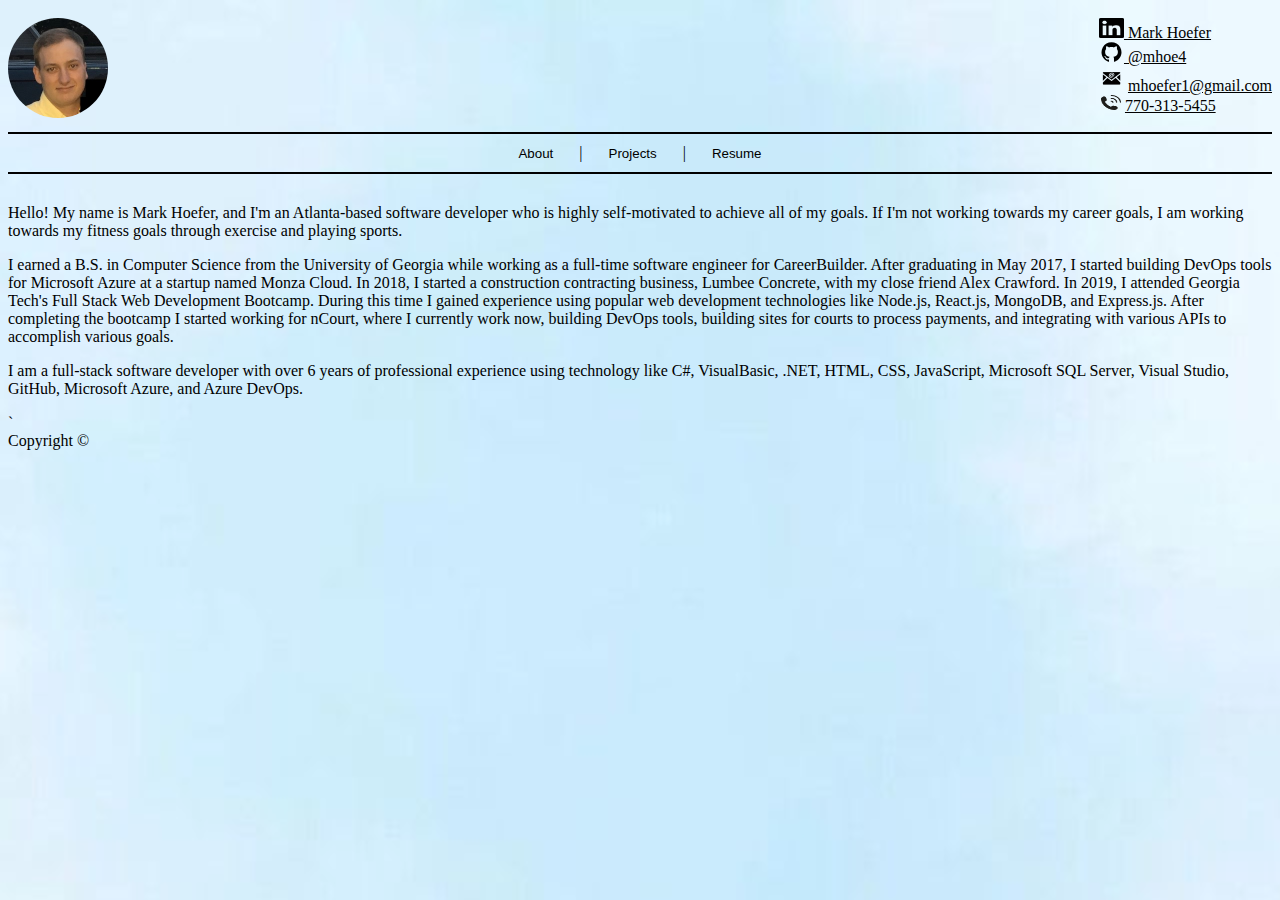
==== index.html @ 91662341 "background change" ====
<!DOCTYPE html>
<html lang="en-us">
  <head>
    <meta charset="UTF-8" />
    <meta name="viewport" content="width=device-width, initial-scale=1" />

    <!-- Browser tab & icon -->
    <title>Mark Hoefer</title>
    <link
      rel="shortcut icon"
      type="image/png"
      href="assets/images/Portfolio.png"
    />

    <!-- My CSS -->
    <link rel="stylesheet" href="assets/css/style.css" />

    <!-- Bootstrap CDN -->
    <link
      rel="stylesheet"
      href="https://stackpath.bootstrapcdn.com/bootstrap/4.1.3/css/bootstrap.min.css"
      integrity="sha384-MCw98/SFnGE8fJT3GXwEOngsV7Zt27NXFoaoApmYm81iuXoPkFOJwJ8ERdknLPMO"
      crossorigin="anonymous"
    />

    <!-- jQuery CDN -->
    <script src="https://ajax.googleapis.com/ajax/libs/jquery/1.11.3/jquery.min.js"></script>

    <script src="https://cdnjs.cloudflare.com/ajax/libs/popper.js/1.14.3/umd/popper.min.js"></script>

    <!-- Bootstrap JavaScript CDN -->
    <script src="https://maxcdn.bootstrapcdn.com/bootstrap/4.0.0/js/bootstrap.min.js"></script>
  </head>

  <body>
    <!-- Main Container -->
    <div class="container">
      <!-- Header Row -->
      <div class="row">
        <!-- Header Column -->
        <div class="col-md-12 mx-auto header">
          <!-- Profile Pic -->
          <a
            class=""
            target="_blank"
            href="https://www.linkedin.com/in/mark-hoefer-a19b25127/"
          >
            <img
              class="img"
              id="avatar"
              src="assets/images/mark.jpg"
              alt="Avatar"
              style="width: 100px"
            />
          </a>
          <!-- End Profile Pic -->

          <!-- Contact Info -->
          <div class="contact">
            <div>
              <a
                class=""
                target="_blank"
                href="https://www.linkedin.com/in/mark-hoefer-a19b25127/"
              >
                <img
                  class="linked-in-icon icon"
                  src="assets/images/linked-in.svg.png"
                  alt="github"
                  style="width: 25px"
                />
                <span id="name">Mark Hoefer</span>
              </a>
            </div>

            <div>
              <a class="" target="_blank" href="https://github.com/mhoe4">
                <img
                  class="github-icon icon"
                  src="assets/images/github.svg"
                  alt="github"
                  style="width: 25px"
                />
                <span id="git">@mhoe4</span>
              </a>
            </div>

            <div>
              <img
                class="email-icon icon"
                src="assets/images/email.png"
                alt="email"
                style="width: 25px"
              />
              <a href="mailto:mhoefer1@gmail.com">mhoefer1@gmail.com</a>
            </div>

            <div>
              <img
                class="phone-icon icon"
                src="assets/images/phone.png"
                alt="phone"
                style="width: 20px"
              />
              <a href="tel:770-313-5455">770-313-5455</a>
            </div>
          </div>
          <!-- End Contact Info -->
        </div>
        <!-- End header column -->
      </div>
      <!-- End Header Row -->

      <!-- Nav Buttons -->
      <div class="row">
        <div class="col-md-12 col-sm-12 mx-auto nav">
          <button class="nav-button" id="about-button">About</button>
          <span class="nav-button"> | </span>
          <button class="nav-button" id="projects-button">Projects</button>
          <span class="nav-button"> | </span>
          <button class="nav-button" id="resume-button">Resume</button>
        </div>
      </div>
      <!-- End Nav Buttons -->

      <!-- bio container -->
      <div id="bio" class="container main-section">
        <!-- Bio Row -->
        <div class="row">
          <!-- Bio Section -->
          <div class="col-md-12 mx-auto">
            <p>
              Hello! My name is Mark Hoefer, and I'm an Atlanta-based software
              developer who is highly self-motivated to achieve all of my goals.
              If I'm not working towards my career goals, I am working towards
              my fitness goals through exercise and playing sports.
            </p>

            <p>
              I earned a B.S. in Computer Science from the University of Georgia
              while working as a full-time software engineer for CareerBuilder.
              After graduating in May 2017, I started building DevOps tools for
              Microsoft Azure at a startup named Monza Cloud. In 2018, I started
              a construction contracting business, Lumbee Concrete, with my
              close friend Alex Crawford. In 2019, I attended Georgia Tech's
              Full Stack Web Development Bootcamp. During this time I gained
              experience using popular web development technologies like
              Node.js, React.js, MongoDB, and Express.js. After completing the
              bootcamp I started working for nCourt, where I currently work now,
              building DevOps tools, building sites for courts to process
              payments, and integrating with various APIs to accomplish various
              goals.
            </p>

            <p>
              I am a full-stack software developer with over 6 years of
              professional experience using technology like C#, VisualBasic,
              .NET, HTML, CSS, JavaScript, Microsoft SQL Server, Visual Studio,
              GitHub, Microsoft Azure, and Azure DevOps.
            </p>
          </div>
          <!-- End Bio Section -->`
        </div>
        <!-- End Bio Row -->
      </div>
      <!-- End Bio Container -->

      <!-- Portfolio Container -->
      <div id="portfolio" class="container">
        <div class="row">
          <div class="col-md-12 bg-transparent mx-auto m-2 my-sm-4 cardbody">
            <div class="page-header my-bg-reverse pt-2">
              <h2>MATHPOWERCLAY</h2>
              <hr />
            </div>
            <p>
              MATHPOWERCLAY is a GitHub based webpage built for MATHPOWERCLAY's
              menu and pricing.
            </p>
            <p>React/HTML/CSS/Javascript/Bootstrap.</p>

            <p>
              See project
              <a
                target="_blank"
                href="https://github.com/mhoe4/mathpowerclay/blob/master/README.md"
                >README</a
              >
              for more info.
            </p>

            <div class="row my-text-primary">
              <div class="col-md-12">
                <div
                  class="d-flex flex-column flex-sm-row align-items-center flex-wrap justify-content-sm-left"
                >
                  <div class="hover11">
                    <figure>
                      <a
                        class=""
                        target="_blank"
                        href="https://github.com/mhoe4/mathpowerclay"
                      >
                        <div class="card bg-dark text-white m-2">
                          <img
                            class="card-img border-0 my-p-img"
                            src="assets/images/mathpowerclay2.png"
                            alt="mathpowerclay-git-code"
                          />
                          <div
                            class="card-img-overlay h-100 d-flex flex-column justify-content-end m-0 p-0"
                          >
                            <h4
                              class="card-title my-bg-primary text-center p-2"
                            >
                              Git Code
                            </h4>
                          </div>
                        </div>
                      </a>
                    </figure>
                  </div>

                  <div class="hover11">
                    <figure>
                      <a
                        class=""
                        target="_blank"
                        href="https://peaceful-shelf-92187.herokuapp.com/"
                      >
                        <div class="card bg-dark text-white m-2">
                          <img
                            class="card-img border-0 my-p-img"
                            src="assets/images/mathpowerclay1.png"
                            alt="mathpowerclay-app"
                          />

                          <div
                            class="card-img-overlay h-100 d-flex flex-column justify-content-end m-0 p-0"
                          >
                            <h4
                              class="card-title my-bg-primary text-center p-2"
                            >
                              Application
                            </h4>
                          </div>
                        </div>
                      </a>
                    </figure>
                  </div>
                </div>
              </div>
            </div>
          </div>
        </div>

        <div class="row">
          <div class="col-md-12 bg-transparent mx-auto m-2 my-sm-4 cardbody">
            <div class="page-header my-bg-reverse pt-2">
              <h2>InstaShoe</h2>
              <hr />
            </div>
            <p>InstaShoe is a react application hosted on heroku.</p>
            <p>
              HTML/CSS/Javascript/Bootstrap on the front end and Node/Express on
              the backend.
            </p>

            <p>
              See project
              <a
                target="_blank"
                href="https://github.com/mhoe4/InstaShoe/blob/master/README.md"
                >README</a
              >
              for more info.
            </p>

            <div class="row my-text-primary">
              <div class="col-md-12">
                <div
                  class="d-flex flex-column flex-sm-row align-items-center flex-wrap justify-content-sm-left"
                >
                  <div class="hover11">
                    <figure>
                      <a
                        class=""
                        target="_blank"
                        href="https://github.com/mhoe4/InstaShoe"
                      >
                        <div class="card bg-dark text-white m-2">
                          <img
                            class="card-img border-0 my-p-img"
                            src="assets/images/instashoe_git.png"
                            alt="instashoe-git-code"
                          />
                          <div
                            class="card-img-overlay h-100 d-flex flex-column justify-content-end m-0 p-0"
                          >
                            <h4
                              class="card-title my-bg-primary text-center p-2"
                            >
                              Git Code
                            </h4>
                          </div>
                        </div>
                      </a>
                    </figure>
                  </div>

                  <div class="hover11">
                    <figure>
                      <a
                        class=""
                        target="_blank"
                        href="https://peaceful-shelf-92187.herokuapp.com/"
                      >
                        <div class="card bg-dark text-white m-2">
                          <img
                            class="card-img border-0 my-p-img"
                            src="assets/images/instashoe_app.png"
                            alt="instashoe-app"
                          />

                          <div
                            class="card-img-overlay h-100 d-flex flex-column justify-content-end m-0 p-0"
                          >
                            <h4
                              class="card-title my-bg-primary text-center p-2"
                            >
                              Application
                            </h4>
                          </div>
                        </div>
                      </a>
                    </figure>
                  </div>
                </div>
              </div>
            </div>
          </div>
        </div>

        <div class="row">
          <div class="col-md-12 bg-transparent mx-auto m-2 my-sm-4 cardbody">
            <div class="page-header my-bg-reverse pt-2">
              <h2>Google Books Search</h2>
              <hr />
            </div>
            <p>Google Books Search is a react application hosted on heroku.</p>
            <p>
              HTML/CSS/Javascript/Bootstrap on the front end and Node/Express on
              the backend.
            </p>

            <p>
              See project
              <a
                target="_blank"
                href="https://github.com/mhoe4/google-books-search/blob/master/README.md"
                >README</a
              >
              for more info.
            </p>

            <div class="row my-text-primary">
              <div class="col-md-12">
                <div
                  class="d-flex flex-column flex-sm-row align-items-center flex-wrap justify-content-sm-left"
                >
                  <div class="hover11">
                    <figure>
                      <a
                        class=""
                        target="_blank"
                        href="https://github.com/mhoe4/google-books-search"
                      >
                        <div class="card bg-dark text-white m-2">
                          <img
                            class="card-img border-0 my-p-img"
                            src="assets/images/gbooks_git.png"
                            alt="google-book-search-git-code"
                          />
                          <div
                            class="card-img-overlay h-100 d-flex flex-column justify-content-end m-0 p-0"
                          >
                            <h4
                              class="card-title my-bg-primary text-center p-2"
                            >
                              Git Code
                            </h4>
                          </div>
                        </div>
                      </a>
                    </figure>
                  </div>

                  <div class="hover11">
                    <figure>
                      <a
                        class=""
                        target="_blank"
                        href="https://google-books-search3.herokuapp.com/"
                      >
                        <div class="card bg-dark text-white m-2">
                          <img
                            class="card-img border-0 my-p-img"
                            src="assets/images/gbooks_app.png"
                            alt="google-book-search-app"
                          />

                          <div
                            class="card-img-overlay h-100 d-flex flex-column justify-content-end m-0 p-0"
                          >
                            <h4
                              class="card-title my-bg-primary text-center p-2"
                            >
                              Application
                            </h4>
                          </div>
                        </div>
                      </a>
                    </figure>
                  </div>
                </div>
              </div>
            </div>
          </div>
        </div>

        <div class="row">
          <div class="col-md-12 bg-transparent mx-auto m-2 my-sm-4 cardbody">
            <div class="page-header my-bg-reverse pt-2">
              <h2>Clicky Game</h2>
              <hr />
            </div>
            <p>
              Clicky Game is a react application hosted on github pages in which
              the user scores points by clicking on unique images. The user
              loses by clicking the same image twice (the images are shuffled
              each time one is clicked).
            </p>
            <p>
              HTML/CSS/Javascript/Bootstrap on the front end and Node/Express on
              the backend.
            </p>

            <p>
              See project
              <a
                target="_blank"
                href="https://github.com/mhoe4/clicky-game/blob/master/README.md"
                >README</a
              >
              for more info.
            </p>

            <div class="row my-text-primary">
              <div class="col-md-12">
                <div
                  class="d-flex flex-column flex-sm-row align-items-center flex-wrap justify-content-sm-left"
                >
                  <div class="hover11">
                    <figure>
                      <a
                        class=""
                        target="_blank"
                        href="https://github.com/mhoe4/clicky-game"
                      >
                        <div class="card bg-dark text-white m-2">
                          <img
                            class="card-img border-0 my-p-img"
                            src="assets/images/clicky-game-git.png"
                            alt="clicky-game-git-code"
                          />
                          <div
                            class="card-img-overlay h-100 d-flex flex-column justify-content-end m-0 p-0"
                          >
                            <h4
                              class="card-title my-bg-primary text-center p-2"
                            >
                              Git Code
                            </h4>
                          </div>
                        </div>
                      </a>
                    </figure>
                  </div>

                  <div class="hover11">
                    <figure>
                      <a
                        class=""
                        target="_blank"
                        href="https://mhoe4.github.io/clicky-game/"
                      >
                        <div class="card bg-dark text-white m-2">
                          <img
                            class="card-img border-0 my-p-img"
                            src="assets/images/clicky-game.png"
                            alt="clicky-game-app"
                          />

                          <div
                            class="card-img-overlay h-100 d-flex flex-column justify-content-end m-0 p-0"
                          >
                            <h4
                              class="card-title my-bg-primary text-center p-2"
                            >
                              Application
                            </h4>
                          </div>
                        </div>
                      </a>
                    </figure>
                  </div>
                </div>
              </div>
            </div>
          </div>
        </div>

        <div class="row">
          <div class="col-md-12 bg-transparent mx-auto m-2 my-sm-4 cardbody">
            <div class="page-header my-bg-reverse pt-2">
              <h2>Exquisite Corpse</h2>
              <hr />
            </div>
            <p>
              Exquisite corpse is a game played where a collection of images or
              words is collectiveley assembled from various users. The
              application uses Google Authentication to login/verify the user.
              Once the user logins, they can either create a new story or add to
              an existing story.
            </p>
            <p>
              HTML/CSS/Javascript/Bootstrap on the front end and Node/Express on
              the backend.
            </p>

            <p>
              See project
              <a
                target="_blank"
                href="https://github.com/mhoe4/Project2_eCorpse/blob/master/README.md"
                >README</a
              >
              for more info.
            </p>

            <div class="row my-text-primary">
              <div class="col-md-12">
                <div
                  class="d-flex flex-column flex-sm-row align-items-center flex-wrap justify-content-sm-left"
                >
                  <div class="hover11">
                    <figure>
                      <a
                        class=""
                        target="_blank"
                        href="https://github.com/mhoe4/Project2_eCorpse"
                      >
                        <div class="card bg-dark text-white m-2">
                          <img
                            class="card-img border-0 my-p-img"
                            src="assets/images/project2-readme.PNG"
                            alt="project2-git-code"
                          />
                          <div
                            class="card-img-overlay h-100 d-flex flex-column justify-content-end m-0 p-0"
                          >
                            <h4
                              class="card-title my-bg-primary text-center p-2"
                            >
                              Git Code
                            </h4>
                          </div>
                        </div>
                      </a>
                    </figure>
                  </div>

                  <div class="hover11">
                    <figure>
                      <a
                        class=""
                        target="_blank"
                        href="https://ecorpse.herokuapp.com/"
                      >
                        <div class="card bg-dark text-white m-2">
                          <img
                            class="card-img border-0 my-p-img"
                            src="assets/images/project2-app.PNG"
                            alt="project2-app"
                          />

                          <div
                            class="card-img-overlay h-100 d-flex flex-column justify-content-end m-0 p-0"
                          >
                            <h4
                              class="card-title my-bg-primary text-center p-2"
                            >
                              Application
                            </h4>
                          </div>
                        </div>
                      </a>
                    </figure>
                  </div>
                </div>
              </div>
            </div>
          </div>
        </div>

        <div class="row">
          <div class="col-md-12 bg-transparent mx-auto m-2 my-sm-4 cardbody">
            <div class="page-header my-bg-reverse pt-2">
              <h2>Burger</h2>
              <hr />
            </div>
            <p>
              This application is a burger logger created using with MySQL,
              Node, Express, Handlebars and a homemade ORM. This app follows the
              MVC design pattern, uses Node/MySQL to query/route data, and
              Handlebars to generate HTML.
            </p>

            <p>See project README for more info.</p>

            <div class="row my-text-primary">
              <div class="col-md-12">
                <div
                  class="d-flex flex-column flex-sm-row align-items-center flex-wrap justify-content-sm-left"
                >
                  <div class="hover11">
                    <figure>
                      <a
                        class=""
                        target="_blank"
                        href="https://github.com/mhoe4/burger"
                      >
                        <div class="card bg-dark text-white m-2">
                          <img
                            class="card-img border-0 my-p-img"
                            src="assets/images/burger-git.PNG"
                            alt="burger-git-code"
                          />
                          <div
                            class="card-img-overlay h-100 d-flex flex-column justify-content-end m-0 p-0"
                          >
                            <h4
                              class="card-title my-bg-primary text-center p-2"
                            >
                              Git Code
                            </h4>
                          </div>
                        </div>
                      </a>
                    </figure>
                  </div>
                  <div class="hover11">
                    <figure>
                      <a
                        class=""
                        target="_blank"
                        href="https://mysterious-castle-26617.herokuapp.com/"
                      >
                        <div class="card bg-dark text-white m-2">
                          <img
                            class="card-img border-0 my-p-img"
                            src="assets/images/burger-app.PNG"
                            alt="burger-app"
                          />

                          <div
                            class="card-img-overlay h-100 d-flex flex-column justify-content-end m-0 p-0"
                          >
                            <h4
                              class="card-title my-bg-primary text-center p-2"
                            >
                              Application
                            </h4>
                          </div>
                        </div>
                      </a>
                    </figure>
                  </div>
                </div>
              </div>
            </div>
          </div>
        </div>
        <div class="row">
          <div class="col-md-12 bg-transparent mx-auto m-2 my-sm-4 cardbody">
            <div class="page-header my-bg-reverse pt-2">
              <h2>Friend Finder</h2>
              <hr />
            </div>
            <p>
              This is a compatibility-based "FriendFinder" application --
              basically a dating app. This full-stack site takes in results from
              users' surveys, then compare their answers with those from other
              users. The app then displays the name and picture of the user with
              the best overall match.
            </p>
            <p>
              This node application uses Express to handle routing and is
              deployed to Heroku so other users can fill it out.
            </p>

            <p>See project README for more info.</p>

            <div class="row my-text-primary">
              <div class="col-md-12">
                <div
                  class="d-flex flex-column flex-sm-row align-items-center flex-wrap justify-content-sm-left"
                >
                  <div class="hover11">
                    <figure>
                      <a
                        class=""
                        target="_blank"
                        href="https://github.com/mhoe4/FriendFinder"
                      >
                        <div class="card bg-dark text-white m-2">
                          <img
                            class="card-img border-0 my-p-img"
                            src="assets/images/ff-git.PNG"
                            alt="friendfinder-git-code"
                          />
                          <div
                            class="card-img-overlay h-100 d-flex flex-column justify-content-end m-0 p-0"
                          >
                            <h4
                              class="card-title my-bg-primary text-center p-2"
                            >
                              Git Code
                            </h4>
                          </div>
                        </div>
                      </a>
                    </figure>
                  </div>
                  <div class="hover11">
                    <figure>
                      <a
                        class=""
                        target="_blank"
                        href="https://arcane-bastion-12586.herokuapp.com/"
                      >
                        <div class="card bg-dark text-white m-2">
                          <img
                            class="card-img border-0 my-p-img"
                            src="assets/images/ff-app.PNG"
                            alt="friend-finder-app"
                          />

                          <div
                            class="card-img-overlay h-100 d-flex flex-column justify-content-end m-0 p-0"
                          >
                            <h4
                              class="card-title my-bg-primary text-center p-2"
                            >
                              Application
                            </h4>
                          </div>
                        </div>
                      </a>
                    </figure>
                  </div>
                </div>
              </div>
            </div>
          </div>
        </div>

        <div class="row">
          <div class="col-md-12 bg-transparent mx-auto m-2 my-sm-4 cardbody">
            <div class="page-header my-bg-reverse pt-2">
              <h2>LIRI</h2>
              <hr />
            </div>
            <p>
              LIRI is a command line node app that takes in parameters and gives
              you back data.
            </p>

            <p>See project README for more info.</p>

            <div class="row my-text-primary">
              <div class="col-md-12">
                <div
                  class="d-flex flex-column flex-sm-row align-items-center flex-wrap justify-content-sm-left"
                >
                  <div class="hover11">
                    <figure>
                      <a
                        class=""
                        target="_blank"
                        href="https://github.com/mhoe4/liri-node-app"
                      >
                        <div class="card bg-dark text-white m-2">
                          <img
                            class="card-img border-0 my-p-img"
                            src="assets/images/spotify-this-song.PNG"
                            alt="Liri-git-code"
                          />
                          <div
                            class="card-img-overlay h-100 d-flex flex-column justify-content-end m-0 p-0"
                          >
                            <h4
                              class="card-title my-bg-primary text-center p-2"
                            >
                              Git Code
                            </h4>
                          </div>
                        </div>
                      </a>
                    </figure>
                  </div>
                  <div class="hover11">
                    <figure>
                      <a
                        class=""
                        target="_blank"
                        href="https://mhoe4.github.io/liri-node-app/"
                      >
                        <div class="card bg-dark text-white m-2">
                          <img
                            class="card-img border-0 my-p-img"
                            src="assets/images/liri-readme.PNG"
                            alt="liri-readme"
                          />

                          <div
                            class="card-img-overlay h-100 d-flex flex-column justify-content-end m-0 p-0"
                          >
                            <h4
                              class="card-title my-bg-primary text-center p-2"
                            >
                              Readme
                            </h4>
                          </div>
                        </div>
                      </a>
                    </figure>
                  </div>
                </div>
              </div>
            </div>
          </div>
        </div>

        <div class="row">
          <div class="col-md-12 bg-transparent mx-auto m-2 my-sm-4 cardbody">
            <div class="page-header my-bg-reverse pt-2">
              <h2>Train Scheduler</h2>
              <hr />
            </div>
            <p>
              Basic HTML/CSS/Javascript application utilizing Firebase and
              MomentJS that allows users to create and view a train schedule.
            </p>

            <p>See project README for more info.</p>

            <div class="row my-text-primary">
              <div class="col-md-12">
                <div
                  class="d-flex flex-column flex-sm-row align-items-center flex-wrap justify-content-sm-left"
                >
                  <div class="hover11">
                    <figure>
                      <a
                        class=""
                        target="_blank"
                        href="https://github.com/mhoe4/Train-Scheduler"
                      >
                        <div class="card bg-dark text-white m-2">
                          <img
                            class="card-img border-0 my-p-img"
                            src="assets/images/train.jpg"
                            alt="Train-Scheduler-code"
                          />
                          <div
                            class="card-img-overlay h-100 d-flex flex-column justify-content-end m-0 p-0"
                          >
                            <h4
                              class="card-title my-bg-primary text-center p-2"
                            >
                              Git Code
                            </h4>
                          </div>
                        </div>
                      </a>
                    </figure>
                  </div>
                  <div class="hover11">
                    <figure>
                      <a
                        class=""
                        target="_blank"
                        href="https://mhoe4.github.io/Train-Scheduler/"
                      >
                        <div class="card bg-dark text-white m-2">
                          <img
                            class="card-img border-0 my-p-img"
                            src="assets/images/train-ss.PNG"
                            alt="Train-Scheduler"
                          />

                          <div
                            class="card-img-overlay h-100 d-flex flex-column justify-content-end m-0 p-0"
                          >
                            <h4
                              class="card-title my-bg-primary text-center p-2"
                            >
                              Application
                            </h4>
                          </div>
                        </div>
                      </a>
                    </figure>
                  </div>
                </div>
              </div>
            </div>
          </div>
        </div>

        <div class="row">
          <div class="col-md-12 bg-transparent mx-auto m-2 my-sm-4 cardbody">
            <div class="page-header my-bg-reverse pt-2">
              <h2>Gif-Tastic</h2>
              <hr />
            </div>
            <p>
              Basic HTML/CSS/Javascript application that makes searching for
              GIFs fun!
            </p>

            <p>See project README for more info.</p>

            <div class="row my-text-primary">
              <div class="col-md-12">
                <div
                  class="d-flex flex-column flex-sm-row align-items-center flex-wrap justify-content-sm-left"
                >
                  <div class="hover11">
                    <figure>
                      <a
                        class=""
                        target="_blank"
                        href="https://github.com/mhoe4/GifTastic"
                      >
                        <div class="card bg-dark text-white m-2">
                          <img
                            class="card-img border-0 my-p-img"
                            src="assets/images/pinkdust.png"
                            alt="giftastic-git-code"
                          />
                          <div
                            class="card-img-overlay h-100 d-flex flex-column justify-content-end m-0 p-0"
                          >
                            <h4
                              class="card-title my-bg-primary text-center p-2"
                            >
                              Git Code
                            </h4>
                          </div>
                        </div>
                      </a>
                    </figure>
                  </div>
                  <div class="hover11">
                    <figure>
                      <a
                        class=""
                        target="_blank"
                        href="https://mhoe4.github.io/GifTastic/"
                      >
                        <div class="card bg-dark text-white m-2">
                          <img
                            class="card-img border-0 my-p-img"
                            src="assets/images/giftastic-ss.PNG"
                            alt="giftastic"
                          />

                          <div
                            class="card-img-overlay h-100 d-flex flex-column justify-content-end m-0 p-0"
                          >
                            <h4
                              class="card-title my-bg-primary text-center p-2"
                            >
                              Application
                            </h4>
                          </div>
                        </div>
                      </a>
                    </figure>
                  </div>
                </div>
              </div>
            </div>
          </div>
        </div>

        <div class="row">
          <div class="col-md-12 bg-transparent mx-auto m-2 my-sm-4 cardbody">
            <div class="page-header my-bg-reverse pt-2">
              <h2>Crystal Collector</h2>
              <hr />
            </div>

            <p>
              Basic HTML/CSS/Javascript application in which the user clicks
              crystals to get points to try to match the generated number.
            </p>
            <p>See project README for more info.</p>

            <div class="row my-text-primary">
              <div class="col-md-12">
                <div
                  class="d-flex flex-column flex-sm-row align-items-center flex-wrap justify-content-sm-left"
                >
                  <div class="hover11">
                    <figure>
                      <a
                        class=""
                        target="_blank"
                        href="https://github.com/mhoe4/unit-4-game"
                      >
                        <div class="card bg-dark text-white m-2">
                          <img
                            class="card-img border-0 my-p-img"
                            src="assets/images/crystal-collector.jpg"
                            alt="crystal-collector-git-code"
                          />
                          <div
                            class="card-img-overlay h-100 d-flex flex-column justify-content-end m-0 p-0"
                          >
                            <h4
                              class="card-title my-bg-primary text-center p-2"
                            >
                              Git Code
                            </h4>
                          </div>
                        </div>
                      </a>
                    </figure>
                  </div>
                  <div class="hover11">
                    <figure>
                      <a
                        class=""
                        target="_blank"
                        href="https://mhoe4.github.io/unit-4-game/"
                      >
                        <div class="card bg-dark text-white m-2">
                          <img
                            class="card-img border-0 my-p-img"
                            src="assets/images/crystal-collector-ss.PNG"
                            alt="crystal-collector"
                          />

                          <div
                            class="card-img-overlay h-100 d-flex flex-column justify-content-end m-0 p-0"
                          >
                            <h4
                              class="card-title my-bg-primary text-center p-2"
                            >
                              Application
                            </h4>
                          </div>
                        </div>
                      </a>
                    </figure>
                  </div>
                </div>
              </div>
            </div>
          </div>
        </div>
      </div>
      <!-- End Portfolio Container -->

      <!-- Footer -->
      <footer class="footer">
        <nav class="navbar navbar-expand bg-transparent text-dark">
          <div class="container justify-content-center">
            <span class="mb-1">Copyright &COPY;</span>
          </div>
        </nav>
      </footer>
      <!-- End Footer -->
    </div>
    <!-- End Main Container -->

    <script type="text/javascript" src="assets/js/app.js"></script>
  </body>
</html>
---- assets/css/style.css ----
/* 

--fonts/colors/sizing for bio and the rest
--better background
--click email

*/

body {
  /* font-family: 'Arial', 'Helvetica Neue', Helvetica, sans-serif; */
  background-image: url("../images/wallpaper3.png");
  background-color: #ffffff;
  background-repeat: repeat;
}

a {
  color: black;
}
a:visited {
  text-decoration: none;
  color: black;
}
a:hover {
  text-decoration: none;
  color: black;
}
a:focus {
  text-decoration: none;
  color: black;
}
a:hover,
a:active {
  text-decoration: none;
  color: black;
}

.header {
  /* background-image: url("../images/dev.jpg");
  background-size: auto; */
  margin-bottom: 10px;
}

#avatar {
  margin-top: 10px;
  border-radius: 50%;
}

.contact {
  margin-top: 10px;
  float: right;
}

.icon {
  height: 20px;
}

.email-icon {
  height: 25px;
}
.phone-icon {
  margin-left: 2px;
  height: 15px;
  padding-bottom: 1px;
}

.nav {
  border-top: 2px solid black;
  border-bottom: 2px solid black;
  display: flex;
  justify-content: center;
}

button:hover {
  background-color: rgb(119, 104, 21);
  color: white;
}

.nav-button {
  margin: 10px;
  background-color: Transparent;
  background-repeat: no-repeat;
  border: none;
  cursor: pointer;
  overflow: hidden;
  outline: none;
}

.main-section {
  margin-top: 30px;
}

.my-p-img {
  height: 200px !important;
  width: 400px !important;
}

.p-item {
  border: 1px solid black;
  display: flex;
  justify-content: center;
}

.my-bg-primary {
  background-color: rgb(21, 93, 119);
  color: #ffffff;
  opacity: 0.8;
}

hr {
  border: none;
  height: 1px !important;
  color: #333; /* old IE */
  background-color: #333; /* Modern Browsers */
}

.hover11 figure img {
  opacity: 1;
  -webkit-transition: 0.3s ease-in-out;
  transition: 0.3s ease-in-out;
}
.hover11 figure:hover img {
  opacity: 0.5;
}

/* media query for 640px screen or smaller */
@media screen and (max-width: 640px) {
  .nav-button {
    margin: 0px;
  }

  .my-sm-image-wrapper {
    width: 100%;
  }

  .card {
    width: 100%;
    height: auto;
  }

  .card-img {
    width: 100%;
    height: auto;
  }

  .container {
    max-width: 640px;
  }
}
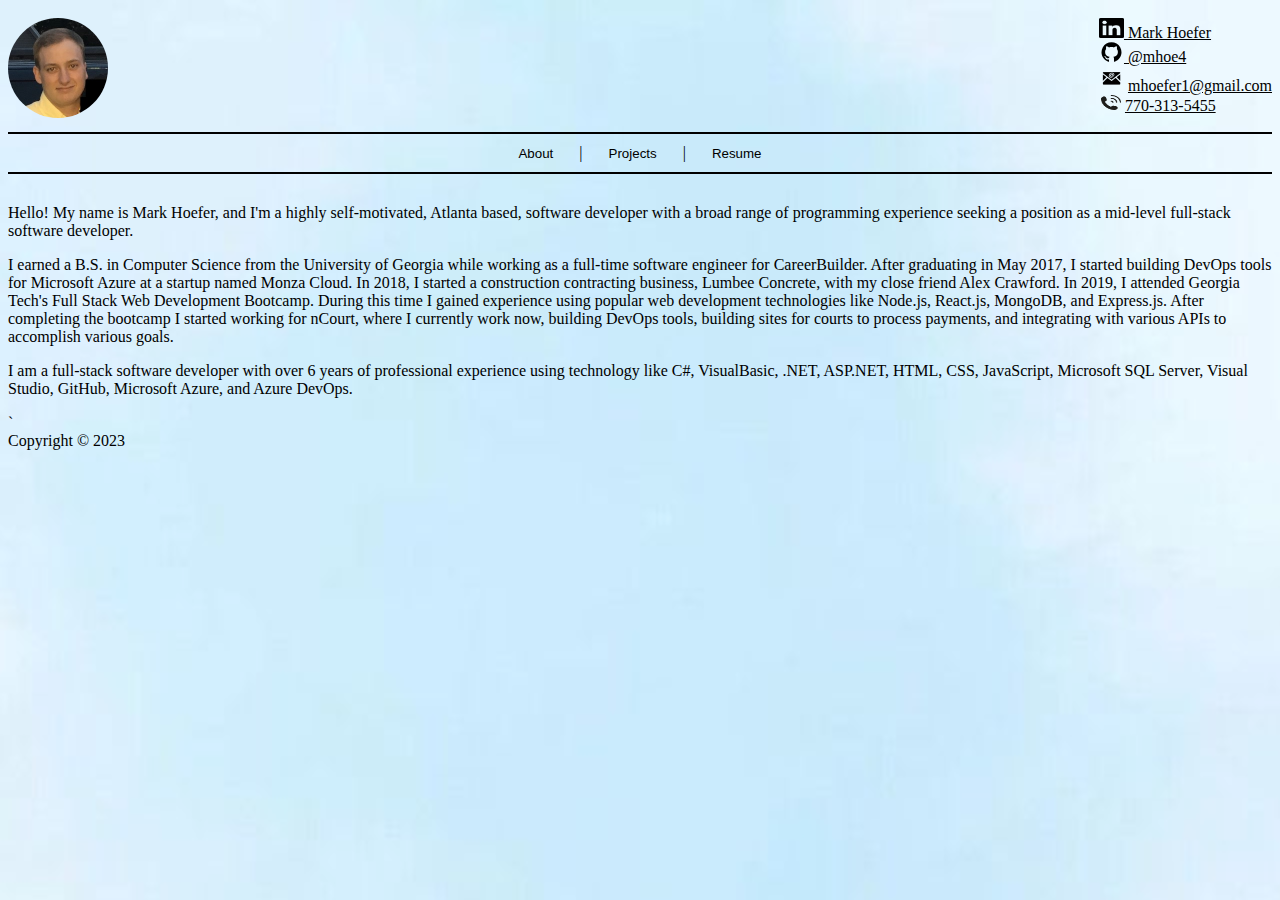
==== commit 49134264: "background change" ====
--- a/index.html
+++ b/index.html
@@ -130,10 +130,10 @@
           <!-- Bio Section -->
           <div class="col-md-12 mx-auto">
             <p>
-              Hello! My name is Mark Hoefer, and I'm an Atlanta-based software
-              developer who is highly self-motivated to achieve all of my goals.
-              If I'm not working towards my career goals, I am working towards
-              my fitness goals through exercise and playing sports.
+              Hello! My name is Mark Hoefer, and I'm a highly self-motivated,
+              Atlanta based, software developer with a broad range of
+              programming experience seeking a position as a mid-level
+              full-stack software developer.
             </p>
 
             <p>
@@ -155,8 +155,8 @@
             <p>
               I am a full-stack software developer with over 6 years of
               professional experience using technology like C#, VisualBasic,
-              .NET, HTML, CSS, JavaScript, Microsoft SQL Server, Visual Studio,
-              GitHub, Microsoft Azure, and Azure DevOps.
+              .NET, ASP.NET, HTML, CSS, JavaScript, Microsoft SQL Server, Visual
+              Studio, GitHub, Microsoft Azure, and Azure DevOps.
             </p>
           </div>
           <!-- End Bio Section -->`
@@ -226,7 +226,7 @@
                       <a
                         class=""
                         target="_blank"
-                        href="https://peaceful-shelf-92187.herokuapp.com/"
+                        href="https://mhoe4.github.io/mathpowerclay/"
                       >
                         <div class="card bg-dark text-white m-2">
                           <img
@@ -1089,7 +1089,7 @@
       <footer class="footer">
         <nav class="navbar navbar-expand bg-transparent text-dark">
           <div class="container justify-content-center">
-            <span class="mb-1">Copyright &COPY;</span>
+            <span class="mb-1">Copyright &COPY; 2023</span>
           </div>
         </nav>
       </footer>
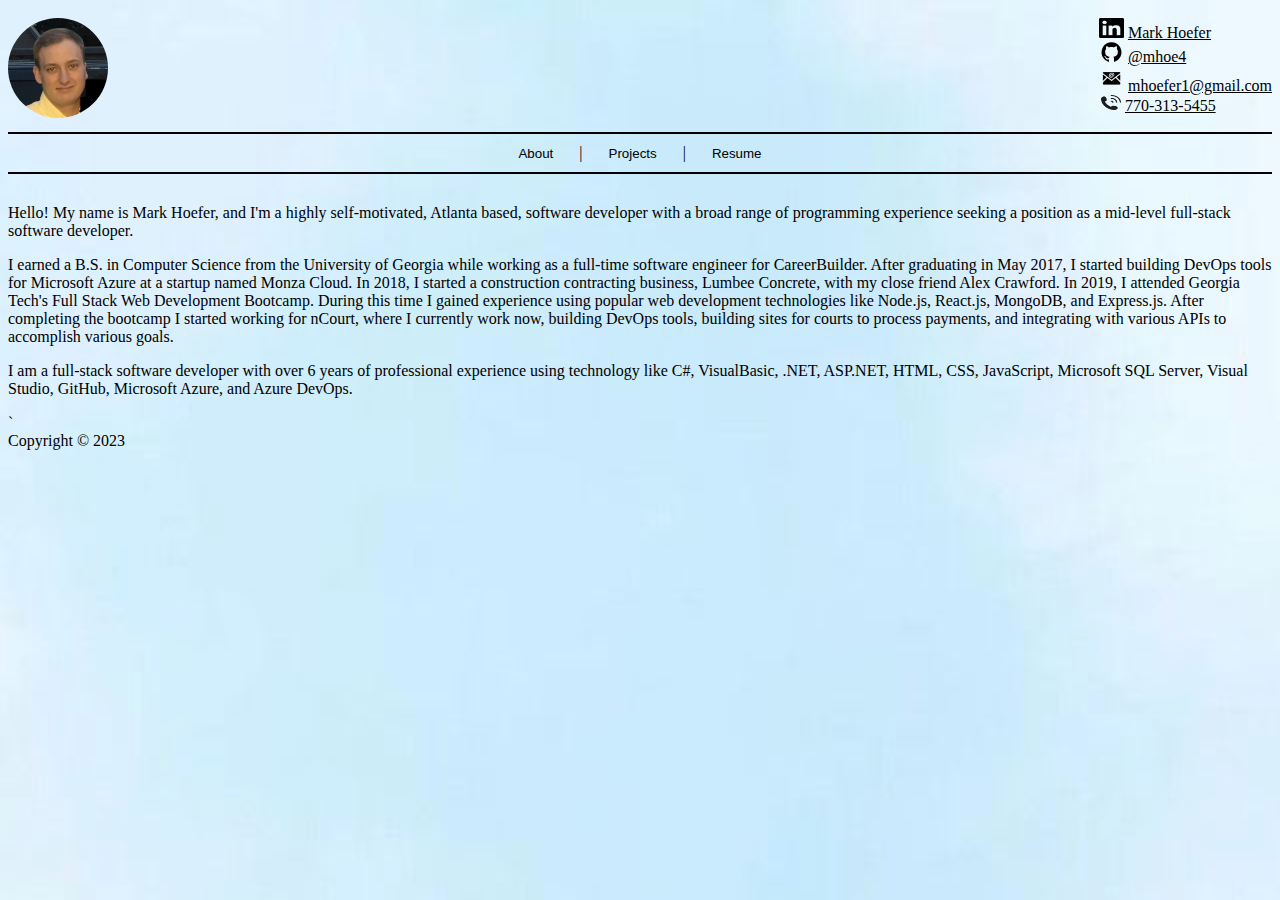
==== commit 35777810: "background change" ====
--- a/index.html
+++ b/index.html
@@ -58,31 +58,35 @@
           <!-- Contact Info -->
           <div class="contact">
             <div>
+              <img
+                class="linked-in-icon icon"
+                src="assets/images/linked-in.svg.png"
+                alt="linkedin"
+                style="width: 25px"
+              />
               <a
+                id="name"
                 class=""
                 target="_blank"
                 href="https://www.linkedin.com/in/mark-hoefer-a19b25127/"
+                >Mark Hoefer</a
               >
-                <img
-                  class="linked-in-icon icon"
-                  src="assets/images/linked-in.svg.png"
-                  alt="github"
-                  style="width: 25px"
-                />
-                <span id="name">Mark Hoefer</span>
-              </a>
             </div>
 
             <div>
-              <a class="" target="_blank" href="https://github.com/mhoe4">
-                <img
-                  class="github-icon icon"
-                  src="assets/images/github.svg"
-                  alt="github"
-                  style="width: 25px"
-                />
-                <span id="git">@mhoe4</span>
-              </a>
+              <img
+                class="github-icon icon"
+                src="assets/images/github.svg"
+                alt="github"
+                style="width: 25px"
+              />
+              <a
+                class=""
+                id="git"
+                target="_blank"
+                href="https://github.com/mhoe4"
+                >@mhoe4</a
+              >
             </div>
 
             <div>
@@ -1085,6 +1089,31 @@
       </div>
       <!-- End Portfolio Container -->
 
+      <!-- resume container -->
+      <div id="resume" class="container main-section text-center">
+        <!-- resume Row -->
+        <div class="row">
+          <!-- resume Section -->
+          <div class="col-md-12 mx-auto">
+            <a
+              href="https://docs.google.com/document/d/e/2PACX-1vRKo9ORSiNN_0IsYC28nZS1LFtafuiT-yni5bQpP18AhKYyFJZGW2LA9waLFJSdpv5nA8iapeTe41k9/pub?embedded=true"
+              ><u>Mark's Resume</u></a
+            >
+            <br />
+            <br />
+            <iframe
+              style="display: block; overflow: hidden; margin-left: 12%"
+              height="666px%"
+              width="75%"
+              src="https://docs.google.com/document/d/e/2PACX-1vRKo9ORSiNN_0IsYC28nZS1LFtafuiT-yni5bQpP18AhKYyFJZGW2LA9waLFJSdpv5nA8iapeTe41k9/pub?embedded=true"
+            ></iframe>
+          </div>
+          <!-- End resume Section -->`
+        </div>
+        <!-- End resume Row -->
+      </div>
+      <!-- End resume Container -->
+
       <!-- Footer -->
       <footer class="footer">
         <nav class="navbar navbar-expand bg-transparent text-dark">
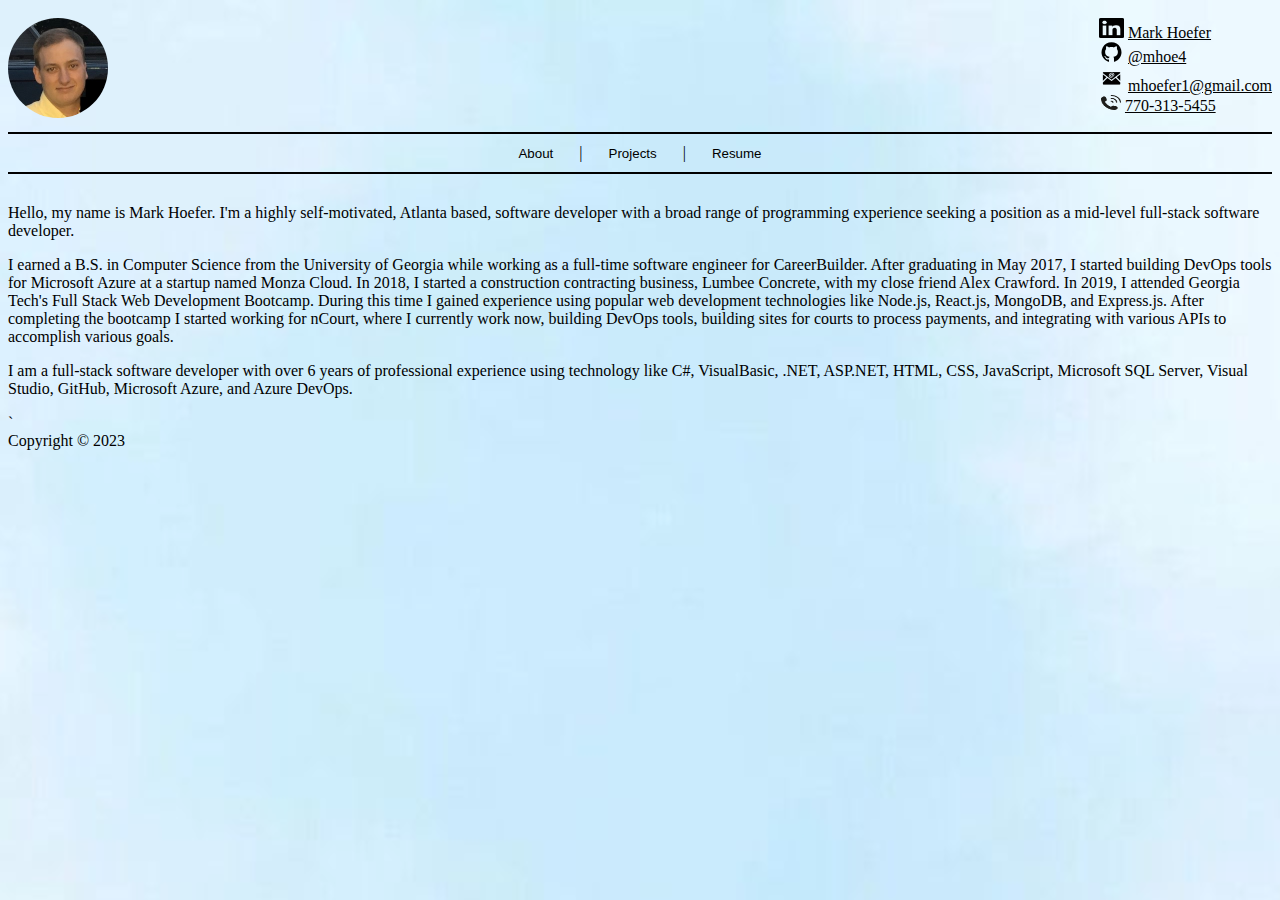
==== commit dc3b8b24: "Update index.html" ====
--- a/index.html
+++ b/index.html
@@ -68,7 +68,7 @@
                 id="name"
                 class=""
                 target="_blank"
-                href="https://www.linkedin.com/in/mark-hoefer-a19b25127/"
+                href="url:https://www.linkedin.com/in/mark-hoefer-a19b25127/"
                 >Mark Hoefer</a
               >
             </div>
@@ -84,7 +84,7 @@
                 class=""
                 id="git"
                 target="_blank"
-                href="https://github.com/mhoe4"
+                href="url:https://github.com/mhoe4"
                 >@mhoe4</a
               >
             </div>
@@ -134,7 +134,7 @@
           <!-- Bio Section -->
           <div class="col-md-12 mx-auto">
             <p>
-              Hello! My name is Mark Hoefer, and I'm a highly self-motivated,
+              Hello, my name is Mark Hoefer. I'm a highly self-motivated,
               Atlanta based, software developer with a broad range of
               programming experience seeking a position as a mid-level
               full-stack software developer.
